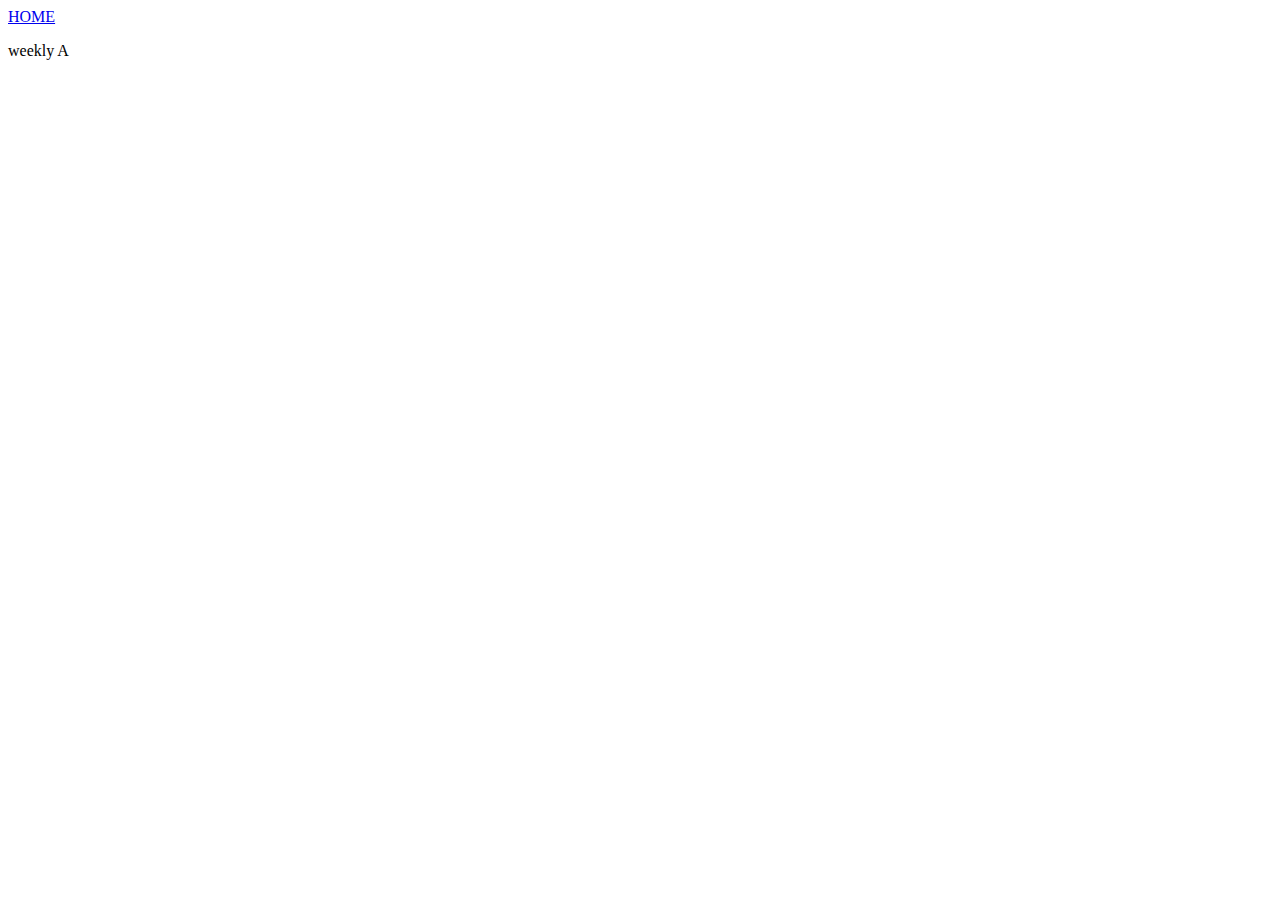
==== weeklyA.html @ 8ff67257 "included link to weekly a" ====
<!DOCTYPE html>
<html lang="en">
<head>
    <meta charset="UTF-8">
    <meta http-equiv="X-UA-Compatible" content="IE=edge">
    <meta name="viewport" content="width=device-width, initial-scale=1.0">
    <title>weekly A</title>
</head>
<body>
    <a href="index.html">HOME</a>
    <p>weekly A</p>
</body>
</html>
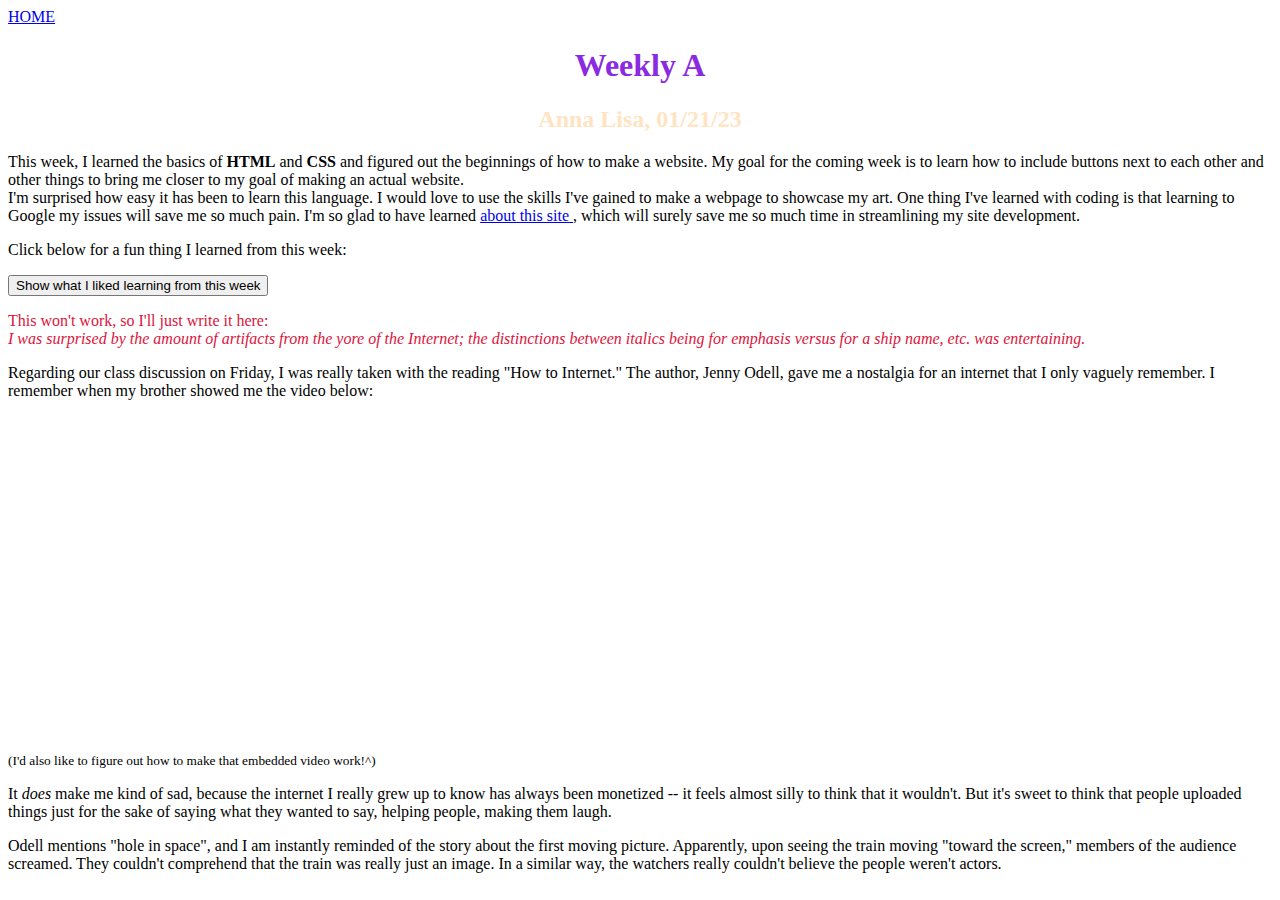
==== commit 4d641d3d: "final weekly A" ====
--- a/weeklyA.html
+++ b/weeklyA.html
@@ -4,10 +4,31 @@
     <meta charset="UTF-8">
     <meta http-equiv="X-UA-Compatible" content="IE=edge">
     <meta name="viewport" content="width=device-width, initial-scale=1.0">
+    <link rel="stylesheet" type="text/css" href="./css/style.css"/>
     <title>weekly A</title>
 </head>
 <body>
     <a href="index.html">HOME</a>
-    <p>weekly A</p>
+    <h1 style="text-align:center;">Weekly A</h1>
+    <h2 style="text-align:center;">Anna Lisa, 01/21/23</h2>
+    <p> This week, I learned the basics of <b>HTML</b> and <b>CSS</b> and figured out the beginnings of how to make a website. My goal for the coming week is to learn how to include buttons next to each other and other things to bring me closer to my goal of making an actual website. <br> I'm surprised how easy it has been to learn this language. I would love to use the skills I've gained to make a webpage to showcase my art. One thing I've learned with coding is that learning to Google my issues will save me so much pain. I'm so glad to have learned <a href="https://www.w3schools.com/"> about this site </a>, which will surely save me so much time in streamlining my site development.</p>
+    <p>Click below for a fun thing I learned from this week:</p> 
+    <button onclick="showContent()">Show what I liked learning from this week</button>
+    <template>
+        <h5>I was surprised by the amount of artifacts from the yore of the Internet; the distinctions between italics being for emphasis versus for a ship name, etc. was entertaining.</h5>
+    </template>
+    <script>
+        function showContent()  {
+            var temp = document.getElementsByTagName("template")[0];
+            var clon = temp.content.cloneNode(true);
+            document.body.appendChild(clon);
+        }
+    </script>
+    <p style="color:crimson;">This won't work, so I'll just write it here:<br><em>I was surprised by the amount of artifacts from the yore of the Internet; the distinctions between italics being for emphasis versus for a ship name, etc. was entertaining.</em></p>
+    <p>Regarding our class discussion on Friday, I was really taken with the reading "How to Internet." The author, Jenny Odell, gave me a nostalgia for an internet that I only vaguely remember. I remember when my brother showed me the video below:</p>
+    <iframe width="560" height="315" src="https://www.youtube.com/embed/KmtzQCSh6xk" title="YouTube video player" frameborder="0" allow="accelerometer; autoplay; clipboard-write; encrypted-media; gyroscope; picture-in-picture; web-share" allowfullscreen></iframe>
+    <p><small>(I'd also like to figure out how to make that embedded video work!^)</p></small>
+    <p>It <i>does</i> make me kind of sad, because the internet I really grew up to know has always been monetized -- it feels almost silly to think that it wouldn't. But it's sweet to think that people uploaded things just for the sake of saying what they wanted to say, helping people, making them laugh.</p>
+    <p>Odell mentions "hole in space", and I am instantly reminded of the story about the first moving picture. Apparently, upon seeing the train moving "toward the screen," members of the audience screamed. They couldn't comprehend that the train was really just an image. In a similar way, the watchers really couldn't believe the people weren't actors.</p>
 </body>
 </html>--- a/css/style.css
+++ b/css/style.css
@@ -0,0 +1,14 @@
+dl {
+    color: green;
+}
+
+h3 {
+    color: red;
+}
+h1 {
+    color: blueviolet;
+}
+
+h2 {
+    color: bisque;
+}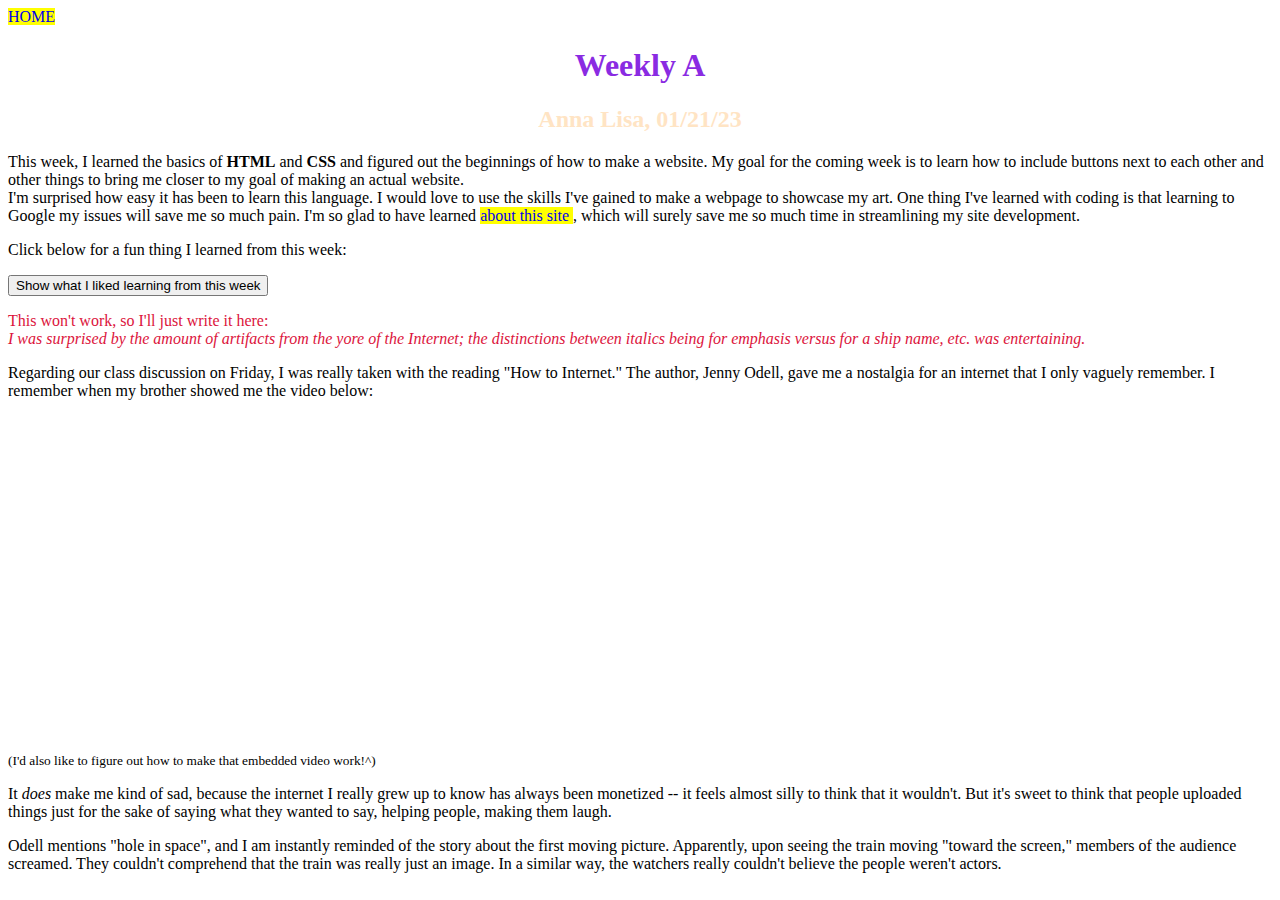
==== commit a0640e33: "weekly D" ====
--- a/weeklyA.html
+++ b/weeklyA.html
@@ -5,7 +5,7 @@
     <meta http-equiv="X-UA-Compatible" content="IE=edge">
     <meta name="viewport" content="width=device-width, initial-scale=1.0">
     <link rel="stylesheet" type="text/css" href="./css/style.css"/>
-    <title>weekly A</title>
+    <title>weekly a</title>
 </head>
 <body>
     <a href="index.html">HOME</a>
--- a/css/style.css
+++ b/css/style.css
@@ -1,14 +1,39 @@
+a {
+    font-family: cursive;
+    background-color: yellow;
+}
+
+a:link {
+    text-decoration: none;
+}
+
+a:visited {
+    color:blue
+}
+
+a:hover {
+    text-decoration: underline;
+    font-style: italic;
+}
+
 dl {
     color: green;
 }
 
-h3 {
-    color: red;
-}
 h1 {
     color: blueviolet;
 }
 
 h2 {
     color: bisque;
+}
+
+.shadow {
+    text-shadow: 2px 2px rgb(208, 167, 167);
+}
+.background {
+    background-image: url("/images/feelsoclose.jpeg");
+}
+.background2 {
+    background: content-box radial-gradient(crimson, skyblue);
 }